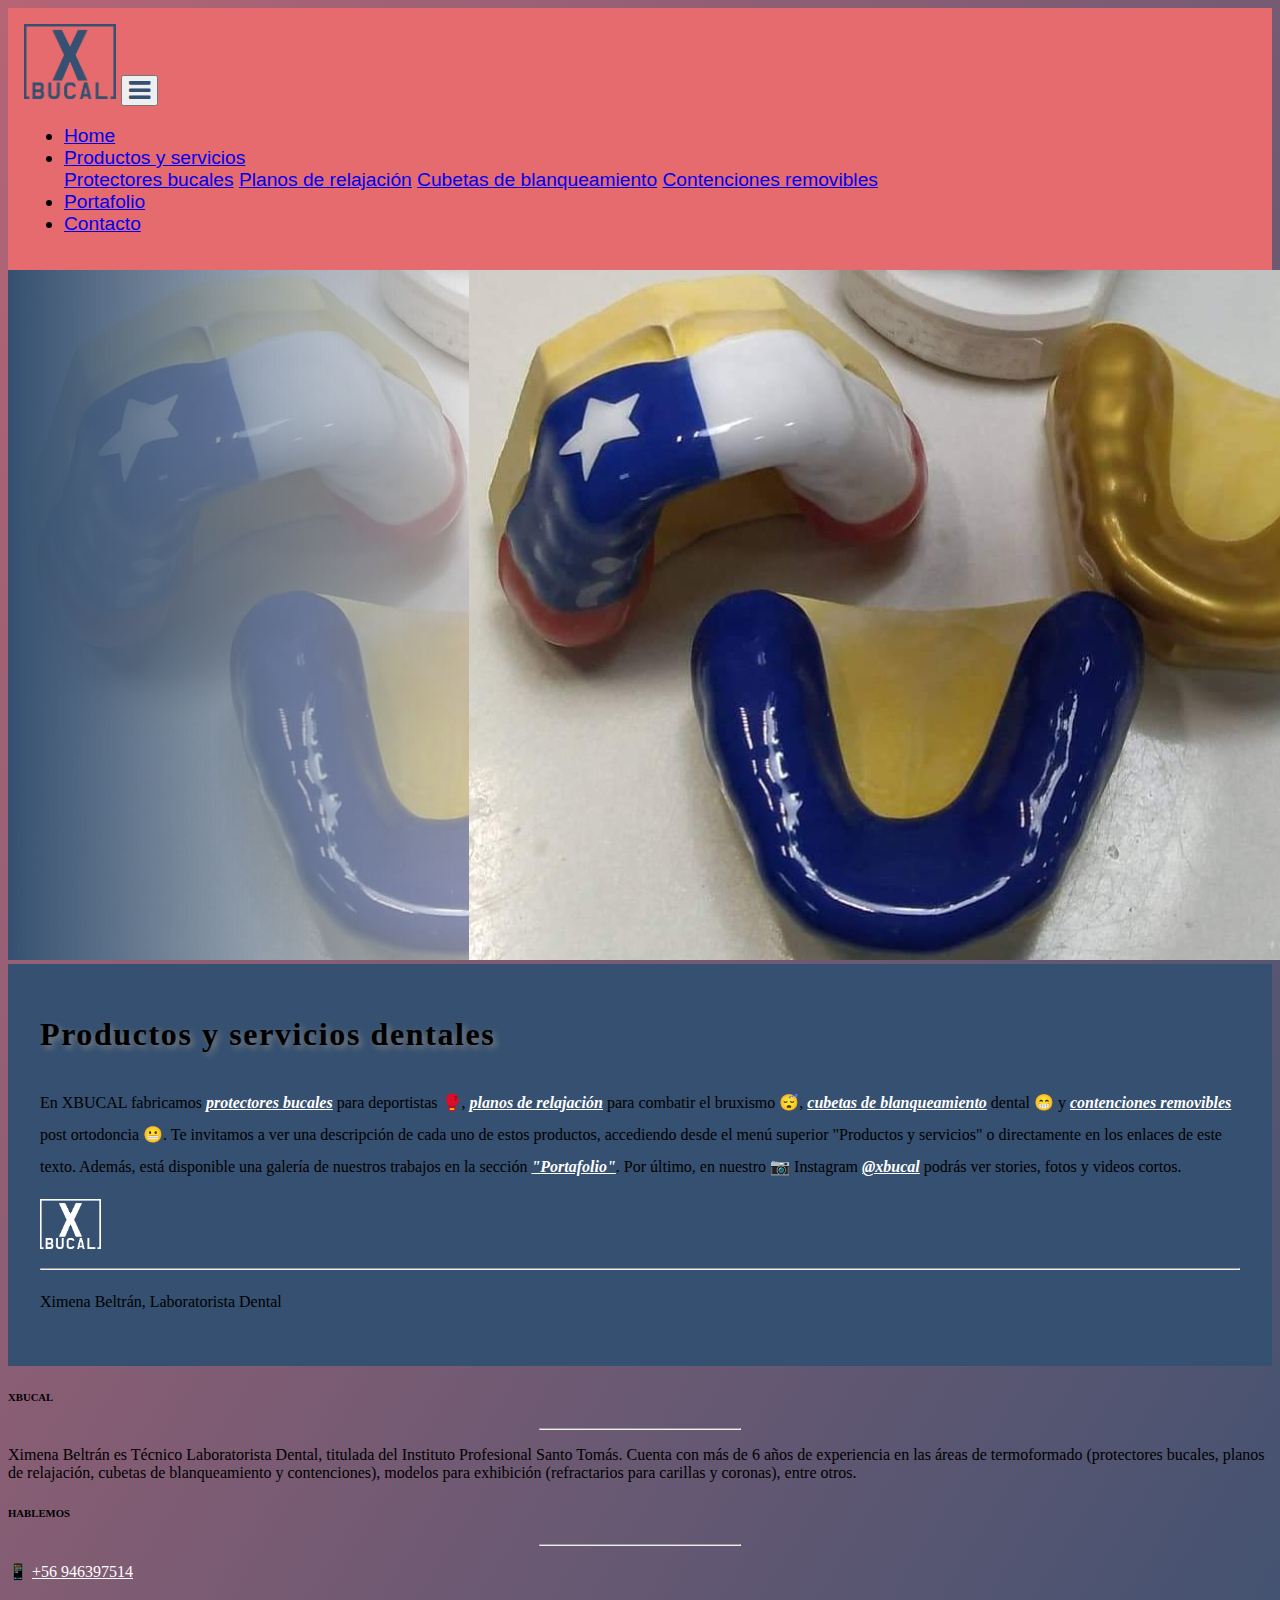
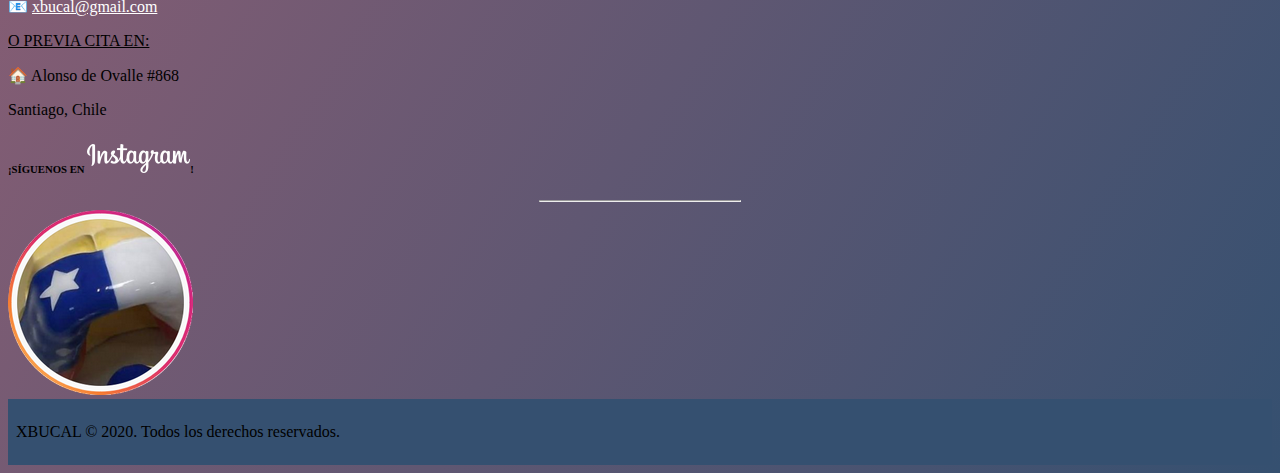
==== index.html @ e617181d "Se crea repositorio" ====
<!DOCTYPE html>
<html lang="es">
<head>
    <meta charset="UTF-8">
    <meta name="viewport" content="width=device-width, initial-scale=1.0">
    <meta name="description" content="XBUCAL ofrece protectores bucales para deportistas, planos de relajación, cubetas de blanqueamiento dental y contenciones removibles post ortodoncia con la misma calidad de tu odontólogo.">
    <meta name="keywords" content="XBUCAL, xbucal, protección bucal, protector bucal, protectores bucales, planos de relajación, cubetas, blanqueamiento dental, contenciones, removibles, post ortodoncia">
    <link rel="stylesheet" href="https://cdn.jsdelivr.net/npm/bootstrap@4.5.3/dist/css/bootstrap.min.css" integrity="sha384-TX8t27EcRE3e/ihU7zmQxVncDAy5uIKz4rEkgIXeMed4M0jlfIDPvg6uqKI2xXr2" crossorigin="anonymous">
    <link rel="stylesheet" href="https://cdnjs.cloudflare.com/ajax/libs/font-awesome/4.7.0/css/font-awesome.min.css">
    <link rel="stylesheet" href="./css/myStyle.css">
    <link rel="shortcut icon" href="/favicon.ico" type="image/x-icon">
    <link rel="icon" href="/favicon.ico" type="image/x-icon">
    <link rel="stylesheet" href="https://cdnjs.cloudflare.com/ajax/libs/animate.css/3.5.2/animate.min.css">
    <script src="https://code.jquery.com/jquery-3.5.1.slim.min.js" integrity="sha384-DfXdz2htPH0lsSSs5nCTpuj/zy4C+OGpamoFVy38MVBnE+IbbVYUew+OrCXaRkfj" crossorigin="anonymous"></script>
    <script src="https://cdn.jsdelivr.net/npm/bootstrap@4.5.3/dist/js/bootstrap.bundle.min.js" integrity="sha384-ho+j7jyWK8fNQe+A12Hb8AhRq26LrZ/JpcUGGOn+Y7RsweNrtN/tE3MoK7ZeZDyx" crossorigin="anonymous"></script>
    <title>XBUCAL | Home</title>
</head>
<body class="container-fluid no-gutters background">

<!-- HEADER con NAV -->
  <header class="container-fluid no-gutters">
    <div class="col-12">
      <nav class="navbar navbar-expand-md navbar-light" style="background-color: rgb(229, 107, 111)">
        <a class="navbar-brand" href="./index.html"><img src="./img/logo_xbucal.png" alt="xbucal logo" height=75rem></a>
        <button class="navbar-toggler" type="button" data-toggle="collapse" data-target="#navbarNavDropdown" aria-controls="navbarNavDropdown" aria-expanded="false" aria-label="Toggle navigation">
          <span class="" role="button" ><i class="fa fa-bars" aria-hidden="true" style="color:rgb(53, 80, 112); font-size: 25px;"></i></span>
        </button>
        <div class="collapse navbar-collapse justify-content-end" id="navbarNavDropdown">
          <ul class="navbar-nav">
            <li class="nav-item active">
              <a class="nav-link" href="./index.html">Home <span class="sr-only">(current)</span></a>
            </li>
            <li class="nav-item dropdown">
              <a class="nav-link dropdown-toggle" href="./views/productos.html" id="navbarDropdownMenuLink" role="button" data-toggle="dropdown" aria-haspopup="true" aria-expanded="false">Productos y servicios</a>
              <div class="dropdown-menu" aria-labelledby="navbarDropdownMenuLink">
                <a class="dropdown-item" href="./views/protectoresbucales.html">Protectores bucales</a>
                <a class="dropdown-item" href="./views/planosrelajacion.html">Planos de relajación</a>
                <a class="dropdown-item" href="./views/cubetasblanqueamiento.html">Cubetas de blanqueamiento</a>
                <a class="dropdown-item" href="./views/contencionesremovibles.html">Contenciones removibles</a>
              </div>
            </li>
            <li class="nav-item">
              <a class="nav-link" href="./views/portafolio.html">Portafolio</a>
            </li>
            <li class="nav-item">
              <a class="nav-link" href="./views/contacto.html">Contacto</a>
            </li>
          </ul>
        </div>
      </nav>
    </div>
  </header>

<!-- MAIN -->  
  <main class="container-fluid">
    <div class="row no-gutters">
      <div class="col-12">
        <div class="row">
          <img class="img-fluid" src="./img/xbucal_portada.png" alt="XBUCAL - Productos y servicios dentales">
        </div>
      </div>
    </div>
    <div class="row">
      <div class="text-white text-center jumbotron rounded-0 col-12">
        <h1 class="font-weight-normal" style="padding-bottom: 1rem">Productos y servicios dentales</h1>
        <p class="text-justify">En XBUCAL fabricamos <a href="./views/protectoresbucales.html" id="whitelink">protectores bucales</a> para deportistas &#129354;, <a href="./views/planosrelajacion.html" id="whitelink">planos de relajación</a> para combatir el bruxismo &#128564;, <a href="./views/cubetasblanqueamiento.html" id="whitelink">cubetas de blanqueamiento</a> dental &#128513; y <a href="./views/contencionesremovibles.html" id="whitelink">contenciones removibles</a> post ortodoncia &#128556;. Te invitamos a ver una descripción de cada uno de estos productos, accediendo desde el menú superior "Productos y servicios" o directamente en los enlaces de este texto. Además, está disponible una galería de nuestros trabajos en la sección <a href="./views/portafolio.html" id="whitelink">"Portafolio"</a>. Por último, en nuestro &#128247; Instagram <a href="http://www.instagram.com/xbucal" id="whitelink">@xbucal</a> podrás ver stories, fotos y videos cortos.</p>
        <img class="float-right animated infinite pulse" src="./img/small_xbucal.png" alt="xbucal logo" height="50rem">
        <hr class="mb-4">
        <p class="text-left font-italic">Ximena Beltrán, Laboratorista Dental</p>
      </div> 
    </div>
  </main>

<!-- FOOTER -->  
<footer class="container-fluid page-footer font-small text-white mt-5">
  <div class="row no-gutters">
    <div class="col-md-4 col-lg-4 col-xl-4 mb-4 text-justify">
      <h6 class="text-uppercase font-weight-bold">XBUCAL</h6>
      <hr class="deep-purple accent-2 mb-4 mt-0 d-inline-block mx-auto" style="width: 200px;">
      <p>Ximena Beltrán es Técnico Laboratorista Dental, titulada del Instituto Profesional Santo Tomás. Cuenta con más de 6 años de experiencia en las áreas de termoformado (protectores bucales, planos de relajación, cubetas de blanqueamiento y contenciones), modelos para exhibición (refractarios para carillas y coronas), entre otros.</p>
    </div>
    <div class="col-md-4 col-lg-4 col-xl-5 mb-4 text-center">
      <h6 class="text-uppercase font-weight-bold">HABLEMOS</h6>
      <hr class="deep-purple accent-2 mb-4 mt-0 d-inline-block mx-auto" style="width: 200px;">
      <p>&#128241; <a href="tel:+56946397514" style="color:white;">+56 946397514</a></p>
      <p>&#128231; <a href="mailto:xbucal@gmail.com" style="color:white;">xbucal@gmail.com</a></p>
      <p><u>O PREVIA CITA EN:</u></p>
      <p>&#127968; Alonso de Ovalle #868</p>
      <p>Santiago, Chile</p>
    </div>
    <div class="col-md-4 col-lg-4 col-xl-3 mb-4 text-center">
      <h6 class="text-uppercase font-weight-bold">¡SÍGUENOS EN <img src="./img/instagram_logo.png" alt="Instagram Logo">!</h6>
      <hr class="deep-purple accent-2 mb-4 mt-0 d-inline-flex mx-auto" style="width: 200px;">
      <a class="row justify-content-center" href="http://www.instagram.com/xbucal"><img src="./img/ig_xbucal.png" alt="XBUCAL Instagram"></a>
    </div>
  </div>
  <div class="row">
    <div class="col-12 text-center" style="background-color: rgb(53, 80, 112); padding: 0.5rem;">
      <p>XBUCAL © 2020. Todos los derechos reservados.</p>
    </div>
  </div>
</footer>

</body>
</html>
---- css/myStyle.css ----
.background {
  background-image: linear-gradient(to bottom right, #b56576, #355070);
  background-size: 100%;
  background-position: top right; }

.no-gutters {
  padding: 0 !important; }

.navbar {
  padding: 1rem;
  font-family: Arial, Helvetica, sans-serif;
  font-size: 1.2rem; }

.jumbotron {
  padding: 2rem;
  background-color: #355070;
  line-height: 2rem;
  font-size: 1rem; }

.jumbotron h1 {
  letter-spacing: 0.1rem;
  text-shadow: grey 0.1em 0.1em 0.2em; }

.carousel {
  text-shadow: 0 0 4px black;
  box-shadow: 0 4px 8px 0 rgba(0, 0, 0, 0.2), 0 6px 20px 0 rgba(0, 0, 0, 0.19); }

.modal-content {
  background-color: #355070; }

#whitelink {
  color: white;
  font-weight: bold;
  font-style: italic; }
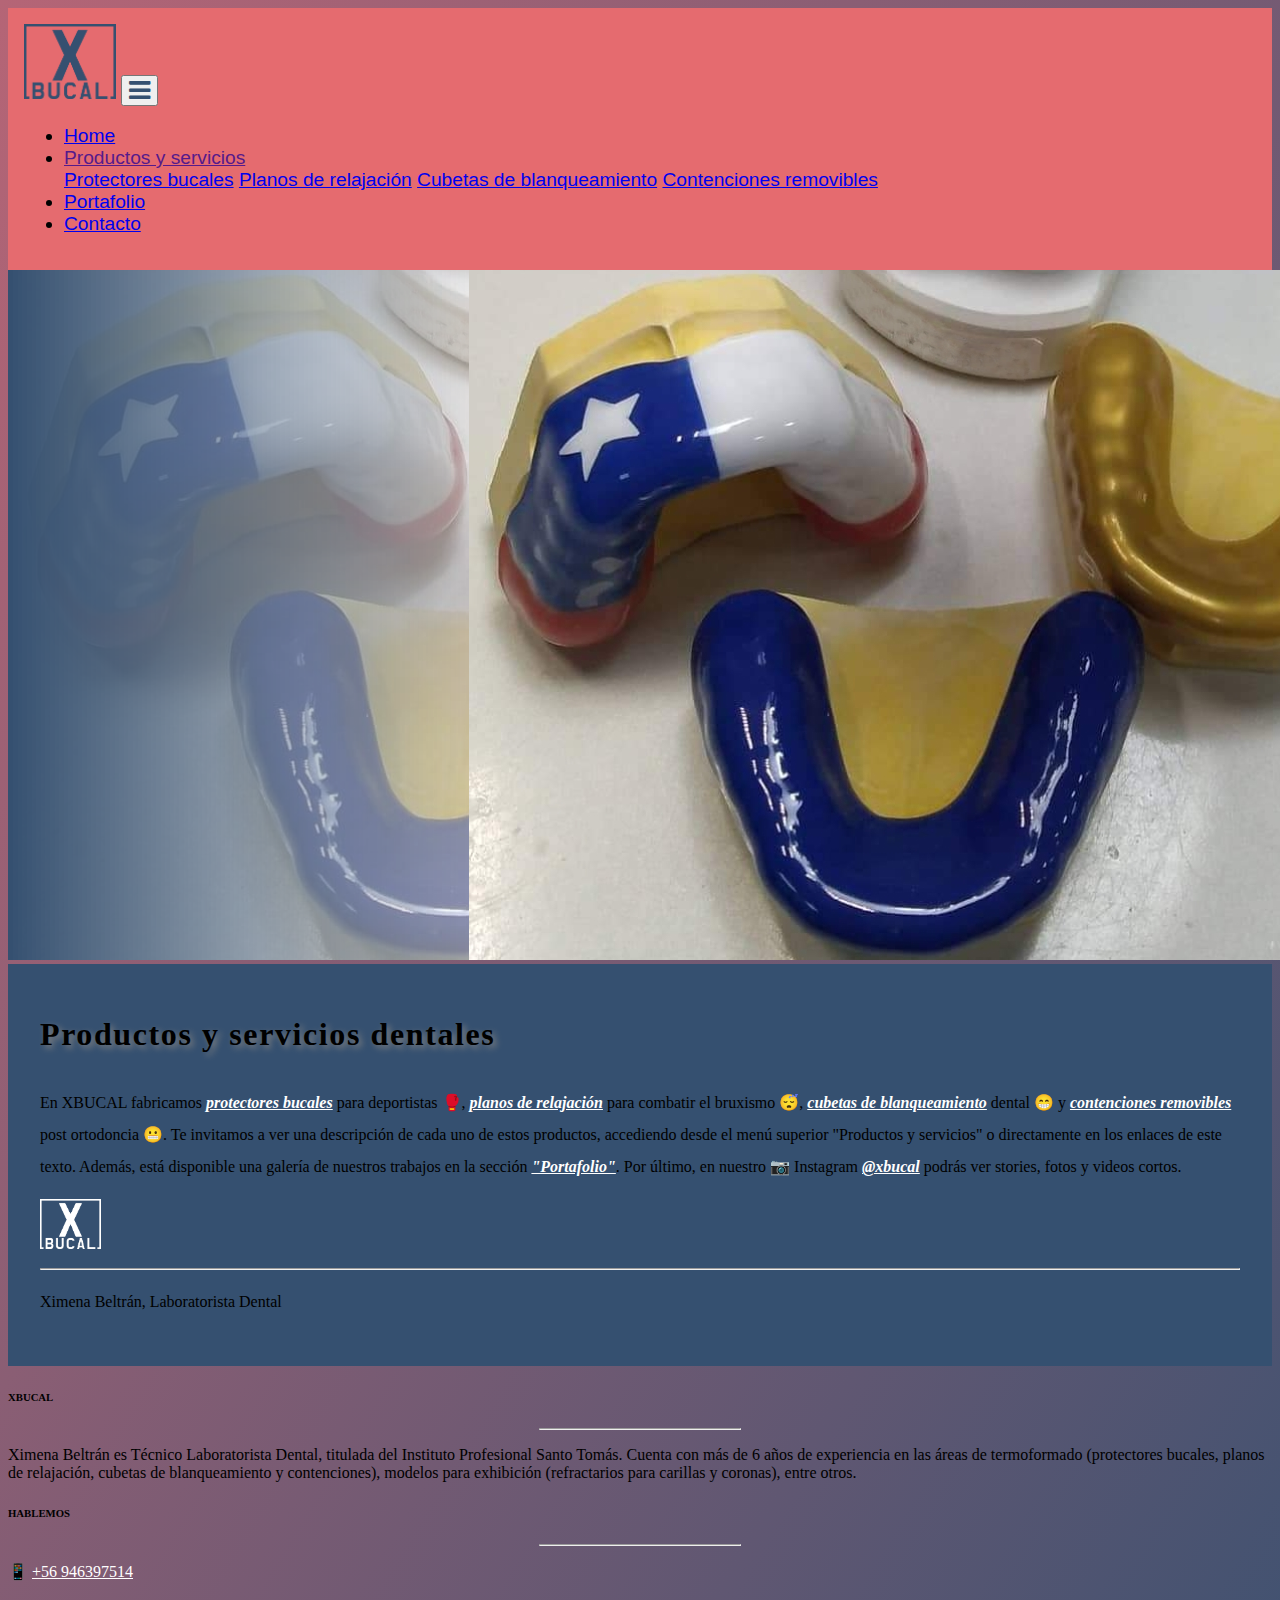
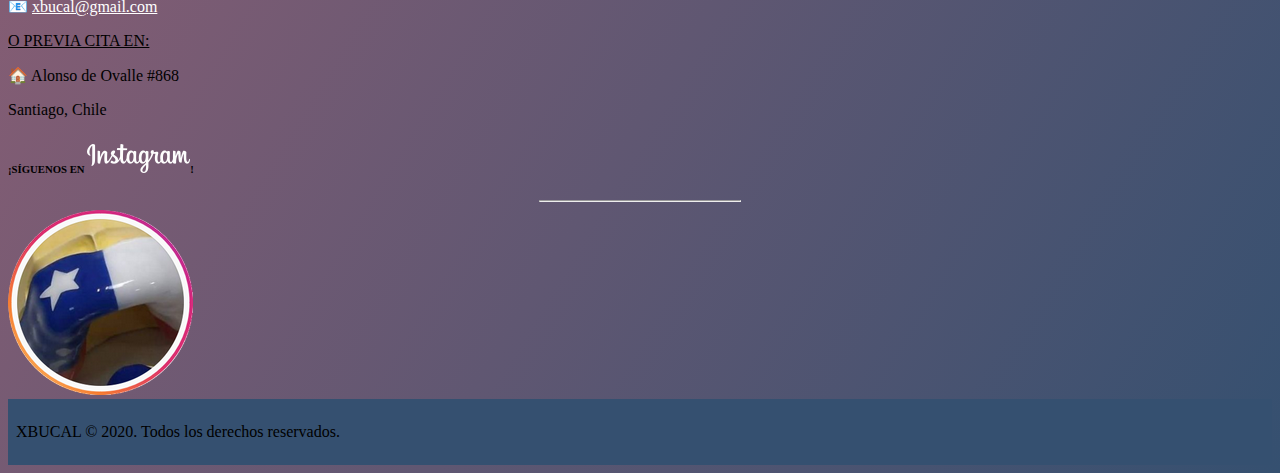
==== commit 515c66c9: "se suprimen las referencia productos.html" ====
--- a/index.html
+++ b/index.html
@@ -31,7 +31,7 @@
               <a class="nav-link" href="./index.html">Home <span class="sr-only">(current)</span></a>
             </li>
             <li class="nav-item dropdown">
-              <a class="nav-link dropdown-toggle" href="./views/productos.html" id="navbarDropdownMenuLink" role="button" data-toggle="dropdown" aria-haspopup="true" aria-expanded="false">Productos y servicios</a>
+              <a class="nav-link dropdown-toggle" href="" id="navbarDropdownMenuLink" role="button" data-toggle="dropdown" aria-haspopup="true" aria-expanded="false">Productos y servicios</a>
               <div class="dropdown-menu" aria-labelledby="navbarDropdownMenuLink">
                 <a class="dropdown-item" href="./views/protectoresbucales.html">Protectores bucales</a>
                 <a class="dropdown-item" href="./views/planosrelajacion.html">Planos de relajación</a>
